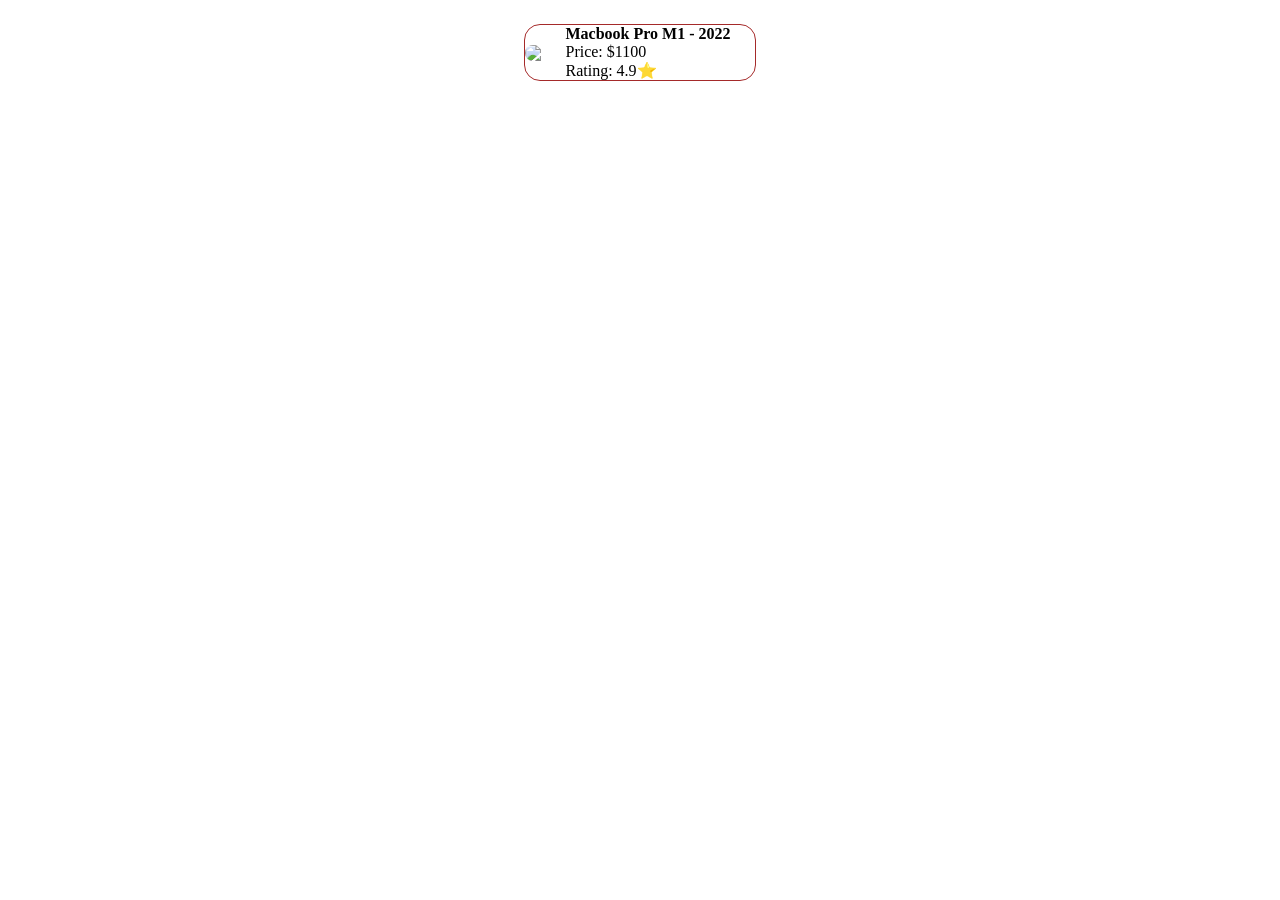
==== index.html @ 7ca3f1a0 "learning javascript from scratch" ====
<!DOCTYPE html>
<html lang="en">

<head>
    <meta charset="UTF-8">
    <meta name="viewport" content="width=device-width, initial-scale=1.0">
    <title>Web App - 1</title>
    <link rel="stylesheet" href='./styles.css'>
</head>

<body>
    <header></header>
    <main id="root">
        <div class="card">
            <img
                src="https://cloud-computing-lectures-likhilesh-abcdxyz.s3.ap-south-1.amazonaws.com/likhi-laptop.jpg" />
            <div class="product-info">
                <h4>Macbook Pro M1 - 2022</h4>
                <p>Price: $1100</p>
                <p>Rating: 4.9⭐️</p>
            </div>
        </div>
    </main>
    <footer></footer>
    <script src="./script.js"></script>
</body>

</html>
---- styles.css ----
* {
    padding: 0;
    margin: 0;
    box-sizing: border-box;
}

.card {
    margin: 24px auto;
    padding-right: 24px;
    border: 1px solid brown;
    border-radius: 16px;

    display: flex;
    align-items: center;
    gap: 24px;

    max-width: fit-content;
}

img {
    max-height: 125px;
    border-top-left-radius: 12px;
    border-bottom-left-radius: 12px;
}
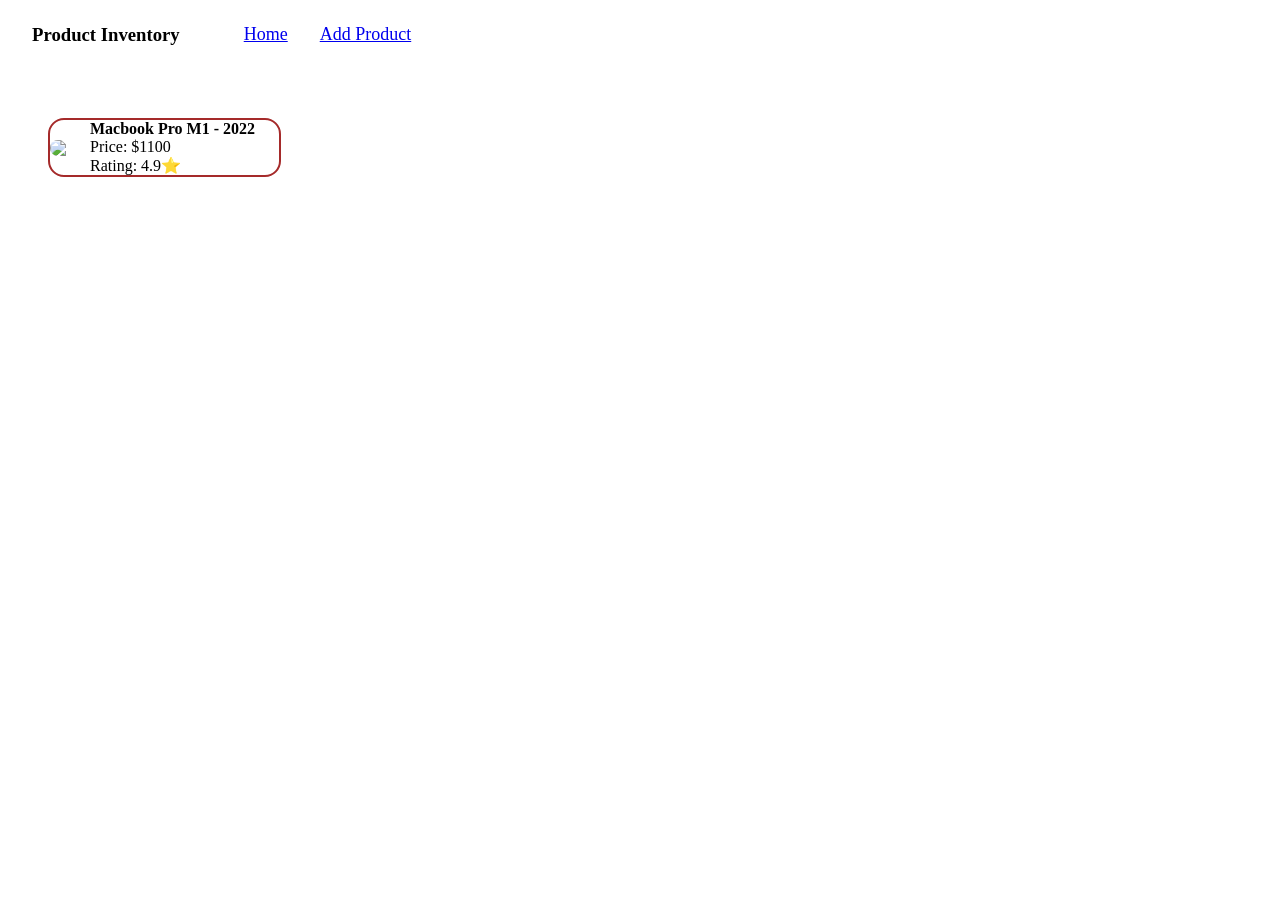
==== commit 98886e04: "feat: add product form and update index page layout" ====
--- a/index.html
+++ b/index.html
@@ -1,15 +1,75 @@
 <!DOCTYPE html>
 <html lang="en">
+
 
 <head>
     <meta charset="UTF-8">
     <meta name="viewport" content="width=device-width, initial-scale=1.0">
-    <title>Web App - 1</title>
-    <link rel="stylesheet" href='./styles.css'>
+    <title>Web App - 2</title>
+
+
+    <style>
+        * {
+            padding: 0;
+            margin: 0;
+            box-sizing: border-box;
+        }
+
+        header {
+            display: flex;
+            gap: 64px;
+            padding: 24px 32px;
+        }
+
+        nav {
+            display: flex;
+            gap: 32px;
+            font-size: 18px;
+        }
+
+
+        #root {
+            display: flex;
+            padding: 48px;
+            gap: 48px;
+            flex-wrap: wrap;
+        }
+
+
+        .card {
+            padding-right: 24px;
+            border: 2px solid brown;
+            border-radius: 16px;
+
+
+            display: flex;
+            align-items: center;
+            gap: 24px;
+
+
+            overflow: hidden;
+        }
+
+
+        img {
+            max-height: 125px;
+            border-top-left-radius: 12px;
+            border-bottom-left-radius: 12px;
+        }
+    </style>
+
+
 </head>
 
+
 <body>
-    <header></header>
+    <header>
+        <h3>Product Inventory</h3>
+        <nav>
+            <a href="/index.html">Home</a>
+            <a href="/add-product.html">Add Product</a>
+        </nav>
+    </header>
     <main id="root">
         <div class="card">
             <img
@@ -22,7 +82,41 @@
         </div>
     </main>
     <footer></footer>
-    <script src="./script.js"></script>
+
+
+    <script>
+        function main(arr) {
+            for (let i = 0; i < arr.length; i++) {
+                const newCard = document.createElement("div");
+                newCard.className = "card";
+                newCard.innerHTML = `
+                       <img src="${arr[i].thumbnail}" />
+                       <div class="product-info">
+                           <h4> ${arr[i].title} </h4>
+                           <p>Price: ${arr[i].price} </p>
+                           <p>Rating: ${arr[i].rating} ⭐️</p>
+                       </div>
+                   `;
+                const root = document.getElementById("root");
+                root.appendChild(newCard);
+            }
+        }
+
+
+        async function getData() {
+            const URL = "http://localhost:5001/products";
+            const response = await fetch(URL);
+            const data = await response.json();
+            console.log(data);
+
+
+            main(data.products);
+        }
+
+
+        getData();
+    </script>
 </body>
 
+
 </html>
